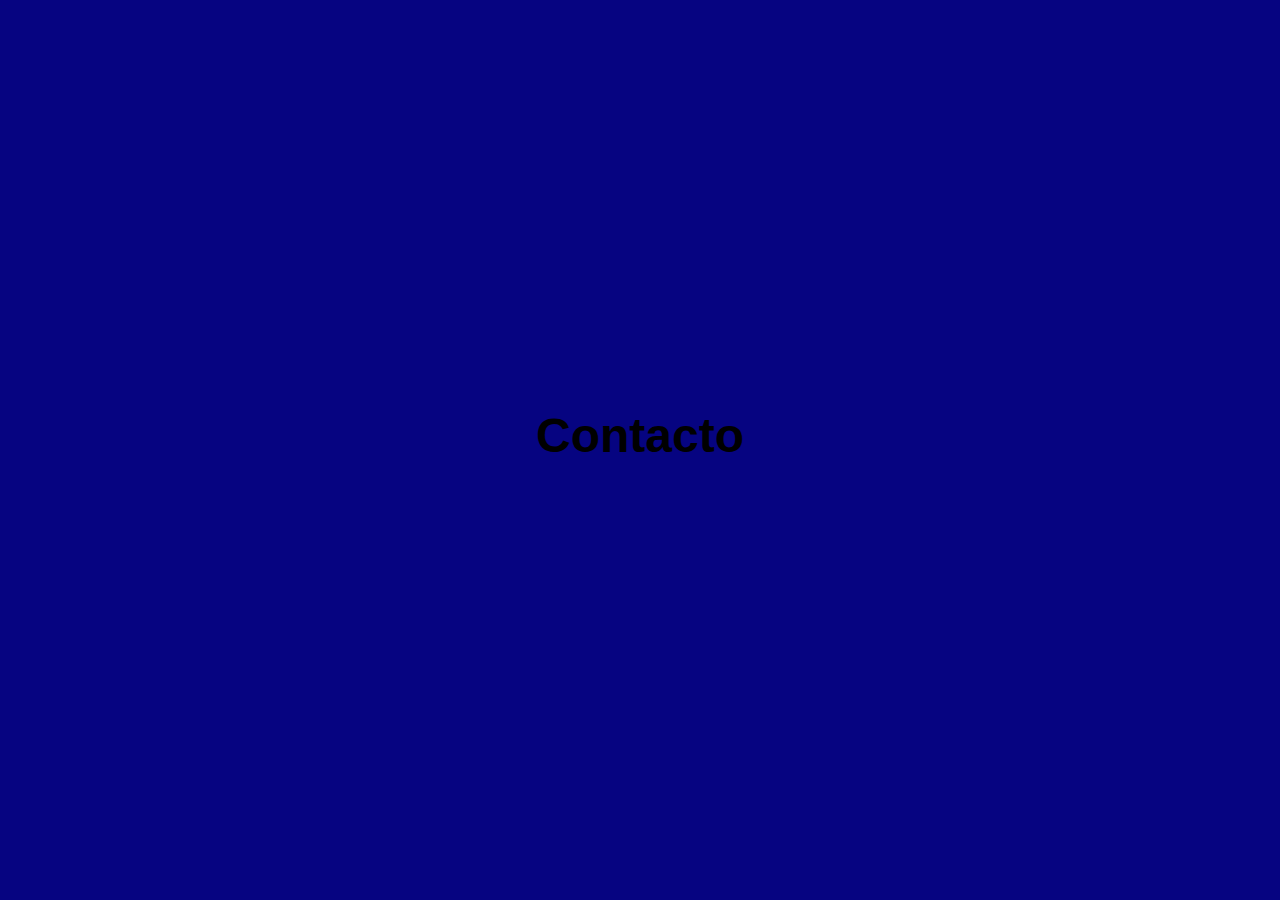
==== html/contacto.html @ d693b491 "joyasssss" ====
<!DOCTYPE html>
<html lang="es">
<head>
    <meta charset="UTF-8">
    <meta http-equiv="X-UA-Compatible" content="IE=edge">
    <meta name="viewport" content="width=device-width, initial-scale=1.0">
    <title>Contacto</title>
    <link rel="stylesheet" href="/css/contacto.css">
</head>
<body>
    <section id="contacto" class="contact-section">
        <h1>Contacto</h1>
        <div class="contact-links">
            <a href="https://wa.me/5491131457972" target="_blank" class="contact-link whatsapp">WhatsApp</a>
            <a href="https://www.instagram.com/_ale_m__p" target="_blank" class="contact-link instagram">Instagram</a>
        </div>
    </section>

    <script src="/js/contacto.js"></script>
</body>
</html>
---- css/contacto.css ----
body {
    font-family: Arial, sans-serif;
    margin: 0;
    padding: 0;
    background-color: #060481;
    overflow: hidden;
}

.contact-section {
    display: flex;
    flex-direction: column;
    align-items: center;
    justify-content: center;
    height: 100vh;
    animation: fadeIn 2s ease-in-out;
}

h1 {
    font-size: 3rem;
    margin-bottom: 20px;
    color: #000000;
    animation: slideDown 1s ease-in-out;
}

.contact-links {
    display: flex;
    gap: 20px;
}

.contact-link {
    padding: 10px 20px;
    border-radius: 10px;
    text-decoration: none;
    color: rgb(0, 0, 0);
    font-size: 1.2rem;
    transition: transform 0.3s, background-color 0.3s, box-shadow 0.3s;
    cursor: pointer;
    position: relative;
    opacity: 0;
    animation: popUp 1s forwards;
}

.whatsapp {
    background-color: #048332;
}

.instagram {
    background-color: #E4405F;
}

.contact-link:hover {
    transform: scale(1.1) rotate(2deg);
    box-shadow: 0 0 10px rgba(0, 0, 0, 0.2);
}

@keyframes fadeIn {
    0% { opacity: 0; }
    100% { opacity: 1; }
}

@keyframes slideDown {
    0% { transform: translateY(-50px); }
    100% { transform: translateY(0); }
}

@keyframes popUp {
    0% { opacity: 0; transform: scale(0.8); }
    100% { opacity: 1; transform: scale(1); }
}
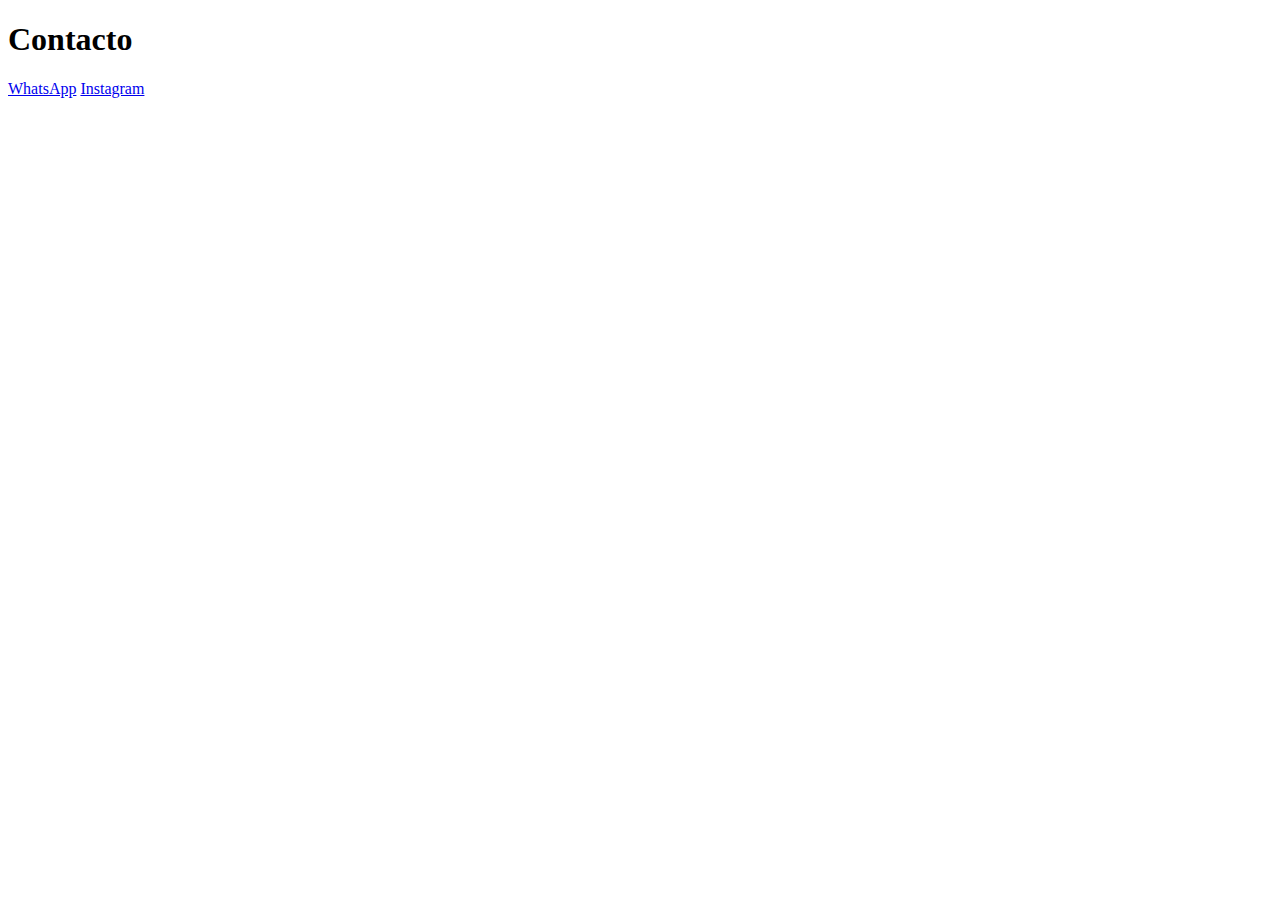
==== commit c0f06d2e: "Update contacto.html" ====
--- a/html/contacto.html
+++ b/html/contacto.html
@@ -5,7 +5,7 @@
     <meta http-equiv="X-UA-Compatible" content="IE=edge">
     <meta name="viewport" content="width=device-width, initial-scale=1.0">
     <title>Contacto</title>
-    <link rel="stylesheet" href="/css/contacto.css">
+    <link rel="stylesheet" href="./css/contacto.css">
 </head>
 <body>
     <section id="contacto" class="contact-section">
@@ -16,6 +16,6 @@
         </div>
     </section>
 
-    <script src="/js/contacto.js"></script>
+    <script src="./js/contacto.js"></script>
 </body>
-</html>+</html>
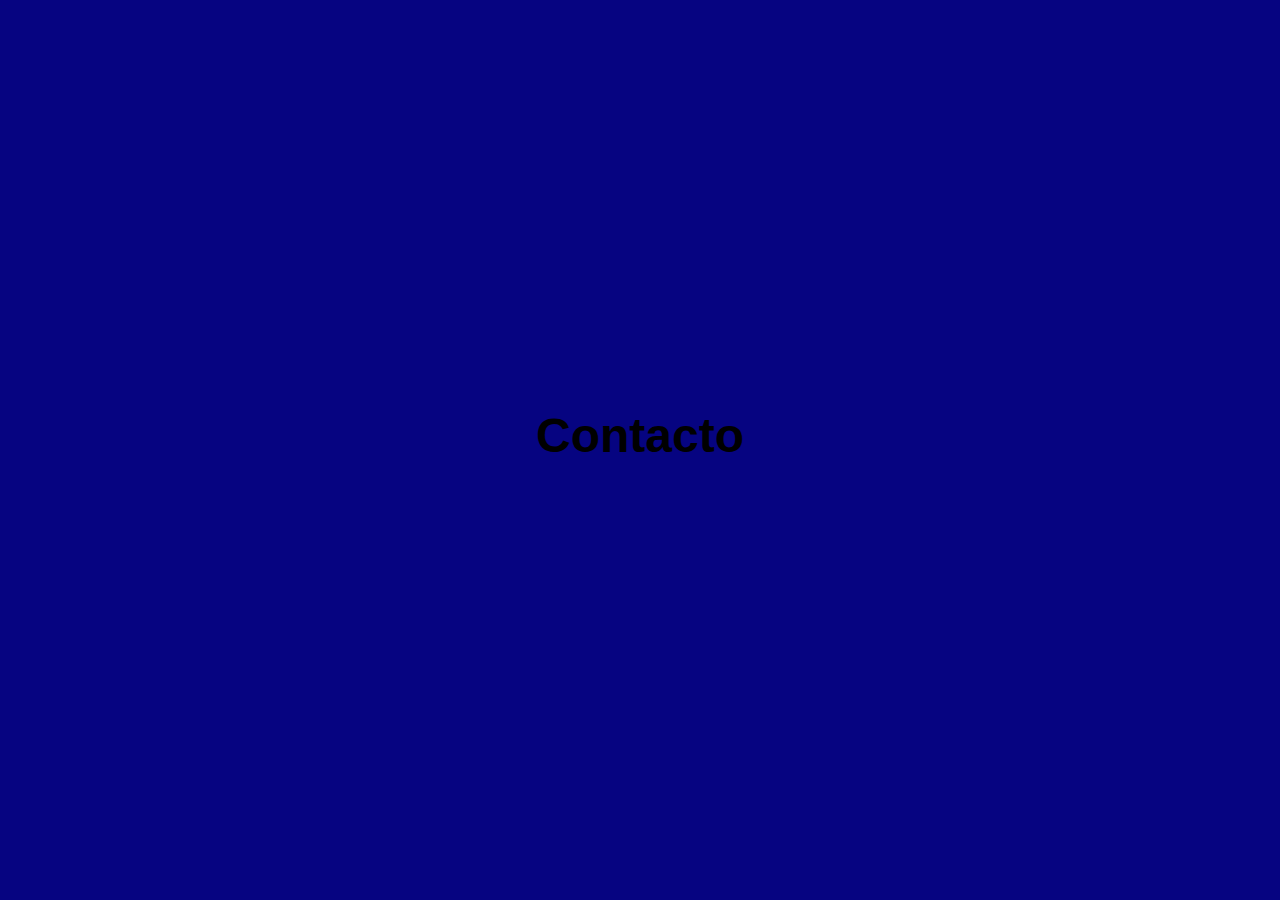
==== commit b3eff4a9: "contacto.html" ====
--- a/html/contacto.html
+++ b/html/contacto.html
@@ -5,7 +5,7 @@
     <meta http-equiv="X-UA-Compatible" content="IE=edge">
     <meta name="viewport" content="width=device-width, initial-scale=1.0">
     <title>Contacto</title>
-    <link rel="stylesheet" href="./css/contacto.css">
+    <link rel="stylesheet" href="../css/contacto.css">
 </head>
 <body>
     <section id="contacto" class="contact-section">
@@ -16,6 +16,6 @@
         </div>
     </section>
 
-    <script src="./js/contacto.js"></script>
+    <script src="../js/contacto.js"></script>
 </body>
 </html>
--- a/css/contacto.css
+++ b/css/contacto.css
@@ -0,0 +1,69 @@
+body {
+    font-family: Arial, sans-serif;
+    margin: 0;
+    padding: 0;
+    background-color: #060481;
+    overflow: hidden;
+}
+
+.contact-section {
+    display: flex;
+    flex-direction: column;
+    align-items: center;
+    justify-content: center;
+    height: 100vh;
+    animation: fadeIn 2s ease-in-out;
+}
+
+h1 {
+    font-size: 3rem;
+    margin-bottom: 20px;
+    color: #000000;
+    animation: slideDown 1s ease-in-out;
+}
+
+.contact-links {
+    display: flex;
+    gap: 20px;
+}
+
+.contact-link {
+    padding: 10px 20px;
+    border-radius: 10px;
+    text-decoration: none;
+    color: rgb(0, 0, 0);
+    font-size: 1.2rem;
+    transition: transform 0.3s, background-color 0.3s, box-shadow 0.3s;
+    cursor: pointer;
+    position: relative;
+    opacity: 0;
+    animation: popUp 1s forwards;
+}
+
+.whatsapp {
+    background-color: #048332;
+}
+
+.instagram {
+    background-color: #E4405F;
+}
+
+.contact-link:hover {
+    transform: scale(1.1) rotate(2deg);
+    box-shadow: 0 0 10px rgba(0, 0, 0, 0.2);
+}
+
+@keyframes fadeIn {
+    0% { opacity: 0; }
+    100% { opacity: 1; }
+}
+
+@keyframes slideDown {
+    0% { transform: translateY(-50px); }
+    100% { transform: translateY(0); }
+}
+
+@keyframes popUp {
+    0% { opacity: 0; transform: scale(0.8); }
+    100% { opacity: 1; transform: scale(1); }
+}